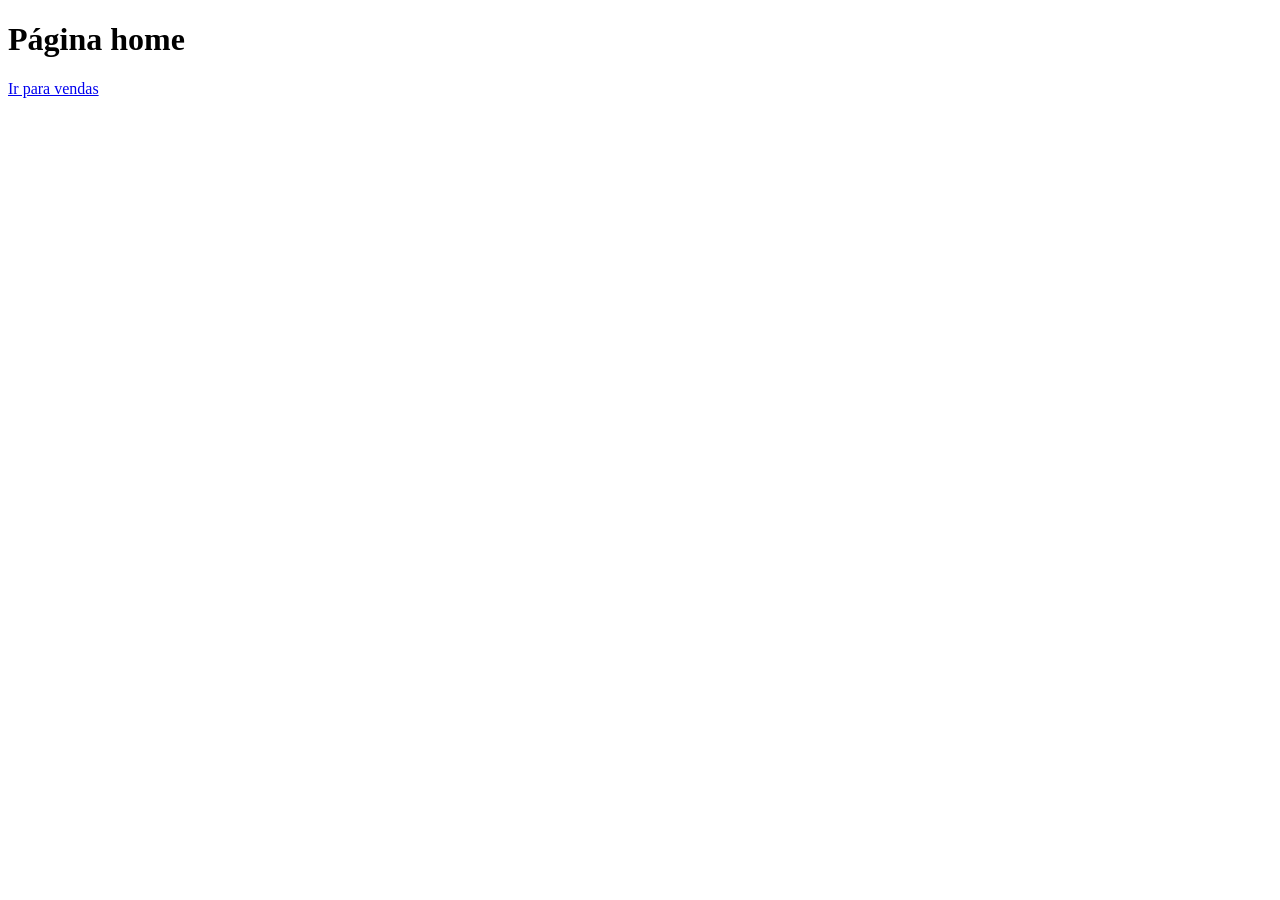
==== index.html @ 0b2b2a75 "version 1 of index and vendas" ====
<!DOCTYPE html>
<html lang="en">
<head>
    <meta charset="UTF-8">
    <meta name="viewport" content="width=device-width, initial-scale=1.0">
    <title>Document</title>
</head>
<body>
    <h1>Página home</h1>
    <a href="vendas.html">Ir para vendas</a>
</body>
</html>
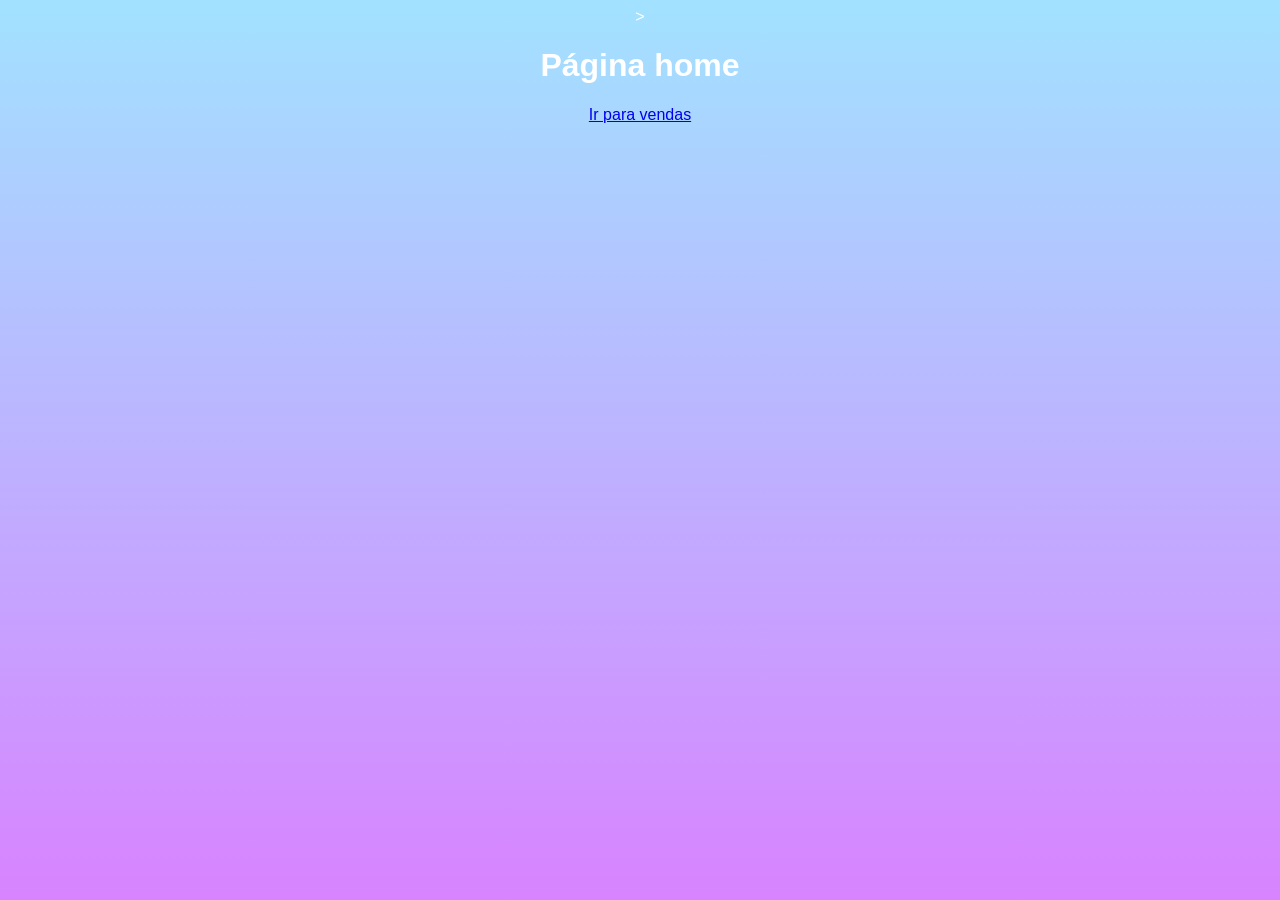
==== commit 13978faf: "Adding Css" ====
--- a/index.html
+++ b/index.html
@@ -3,7 +3,8 @@
 <head>
     <meta charset="UTF-8">
     <meta name="viewport" content="width=device-width, initial-scale=1.0">
-    <title>Document</title>
+    <title>Vendas</title>
+    <link rel="stylesheet" href="style.css">>
 </head>
 <body>
     <h1>Página home</h1>
--- a/style.css
+++ b/style.css
@@ -0,0 +1,12 @@
+body {
+    font-family: Arial, Helvetica, sans-serif;
+    background-image: linear-gradient(to bottom, #a2e2ff, #d883ff);
+    background-attachment: fixed;
+    background-size: cover;
+    background-repeat: no-repeat;
+    color: #fff;
+
+    text-align: center;
+    justify-content: center;
+
+}
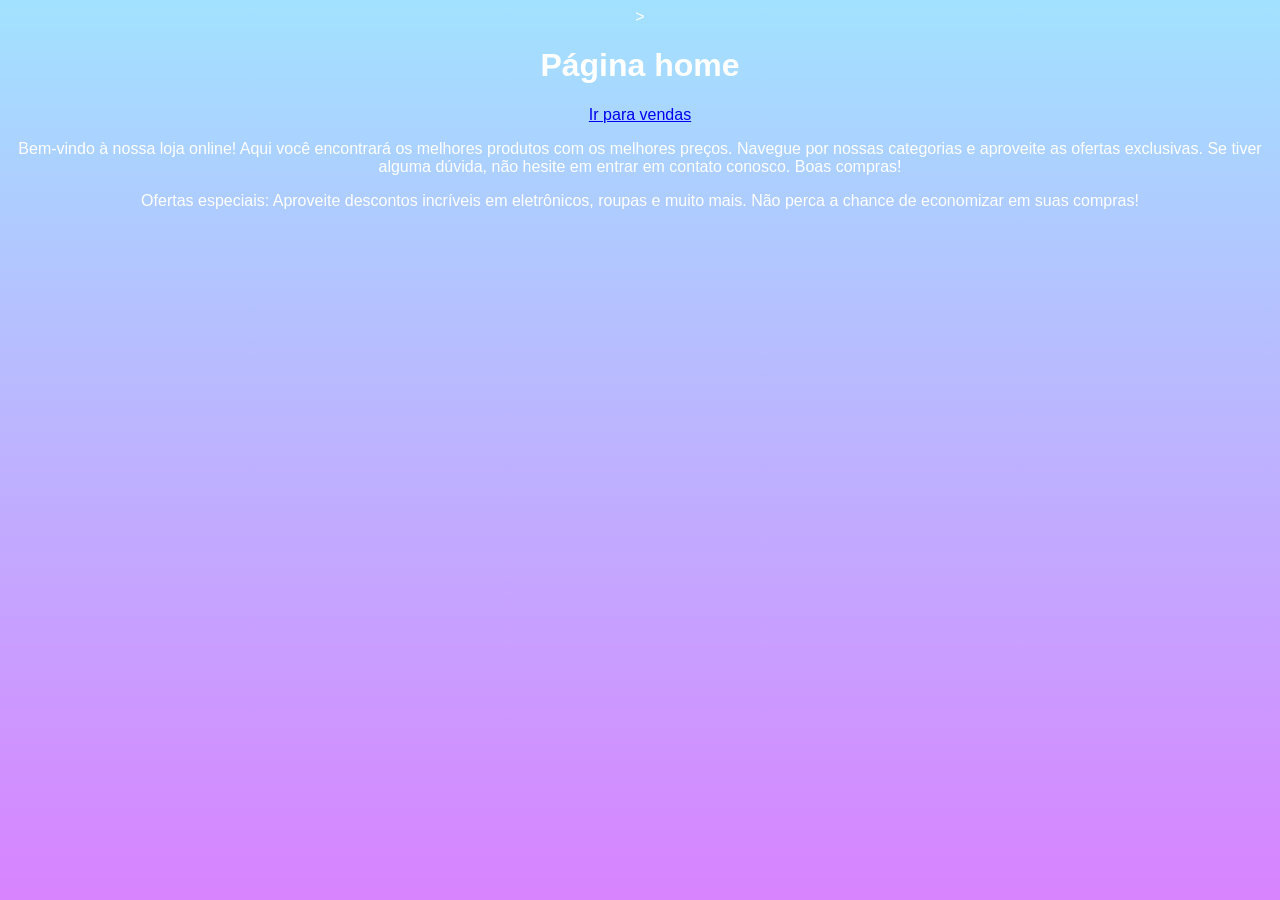
==== commit ff2bfd1f: "adding a description to home page" ====
--- a/index.html
+++ b/index.html
@@ -9,5 +9,7 @@
 <body>
     <h1>Página home</h1>
     <a href="vendas.html">Ir para vendas</a>
+    <p>Bem-vindo à nossa loja online! Aqui você encontrará os melhores produtos com os melhores preços. Navegue por nossas categorias e aproveite as ofertas exclusivas. Se tiver alguma dúvida, não hesite em entrar em contato conosco. Boas compras!</p>
+    <p>Ofertas especiais: Aproveite descontos incríveis em eletrônicos, roupas e muito mais. Não perca a chance de economizar em suas compras!</p>
 </body>
 </html>
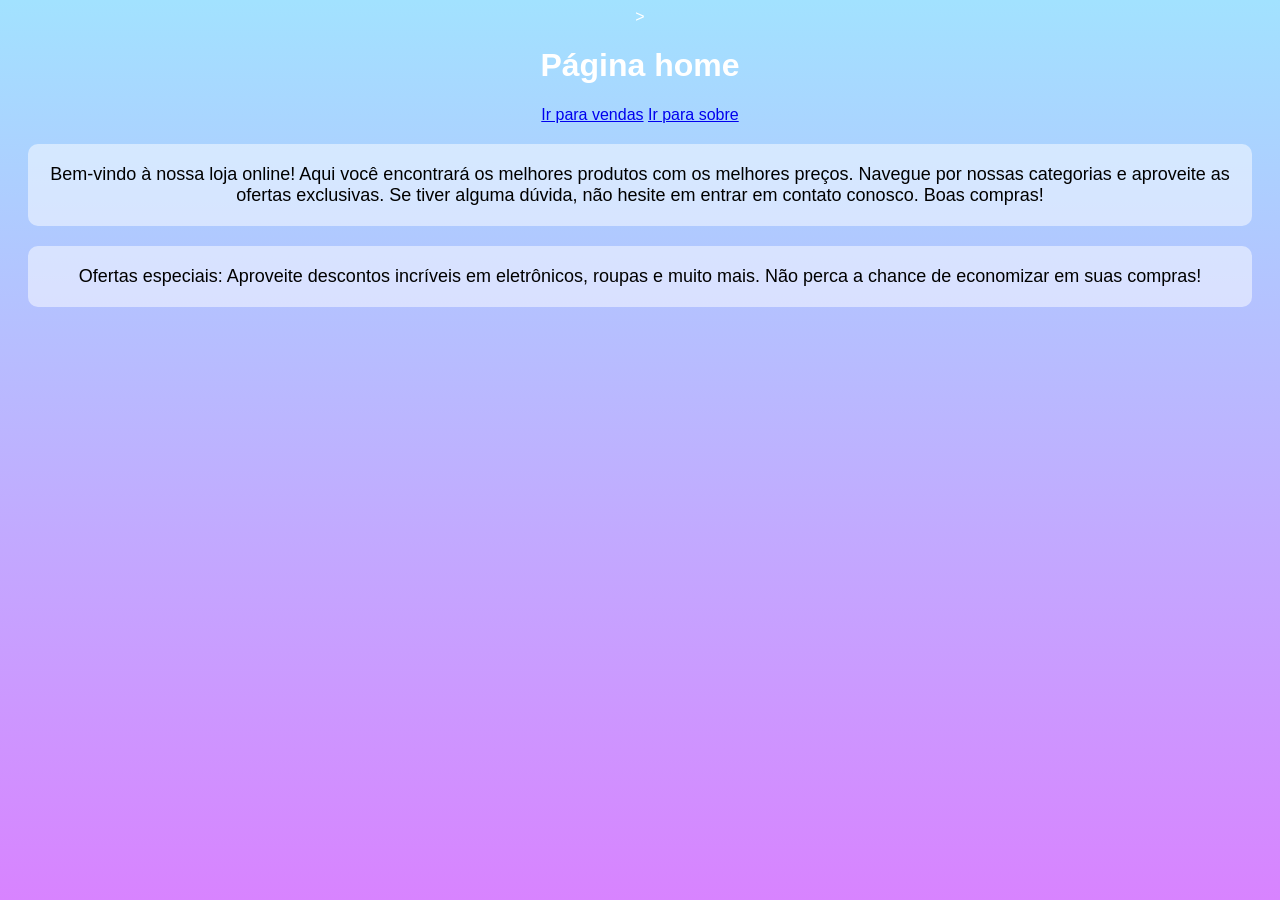
==== commit 855f9ba5: "Update the Home page" ====
--- a/index.html
+++ b/index.html
@@ -9,6 +9,7 @@
 <body>
     <h1>Página home</h1>
     <a href="vendas.html">Ir para vendas</a>
+    <a href="sobre.html">Ir para sobre</a>
     <p>Bem-vindo à nossa loja online! Aqui você encontrará os melhores produtos com os melhores preços. Navegue por nossas categorias e aproveite as ofertas exclusivas. Se tiver alguma dúvida, não hesite em entrar em contato conosco. Boas compras!</p>
     <p>Ofertas especiais: Aproveite descontos incríveis em eletrônicos, roupas e muito mais. Não perca a chance de economizar em suas compras!</p>
 </body>
--- a/style.css
+++ b/style.css
@@ -8,5 +8,14 @@
 
     text-align: center;
     justify-content: center;
+    align-items: center;
+}
 
+p{
+    font-size: 18px;
+    margin: 20px;
+    background-color: rgba(255, 255, 255, 0.5);
+    color: #000;
+    border-radius: 10px;
+    padding: 20px;
 }
